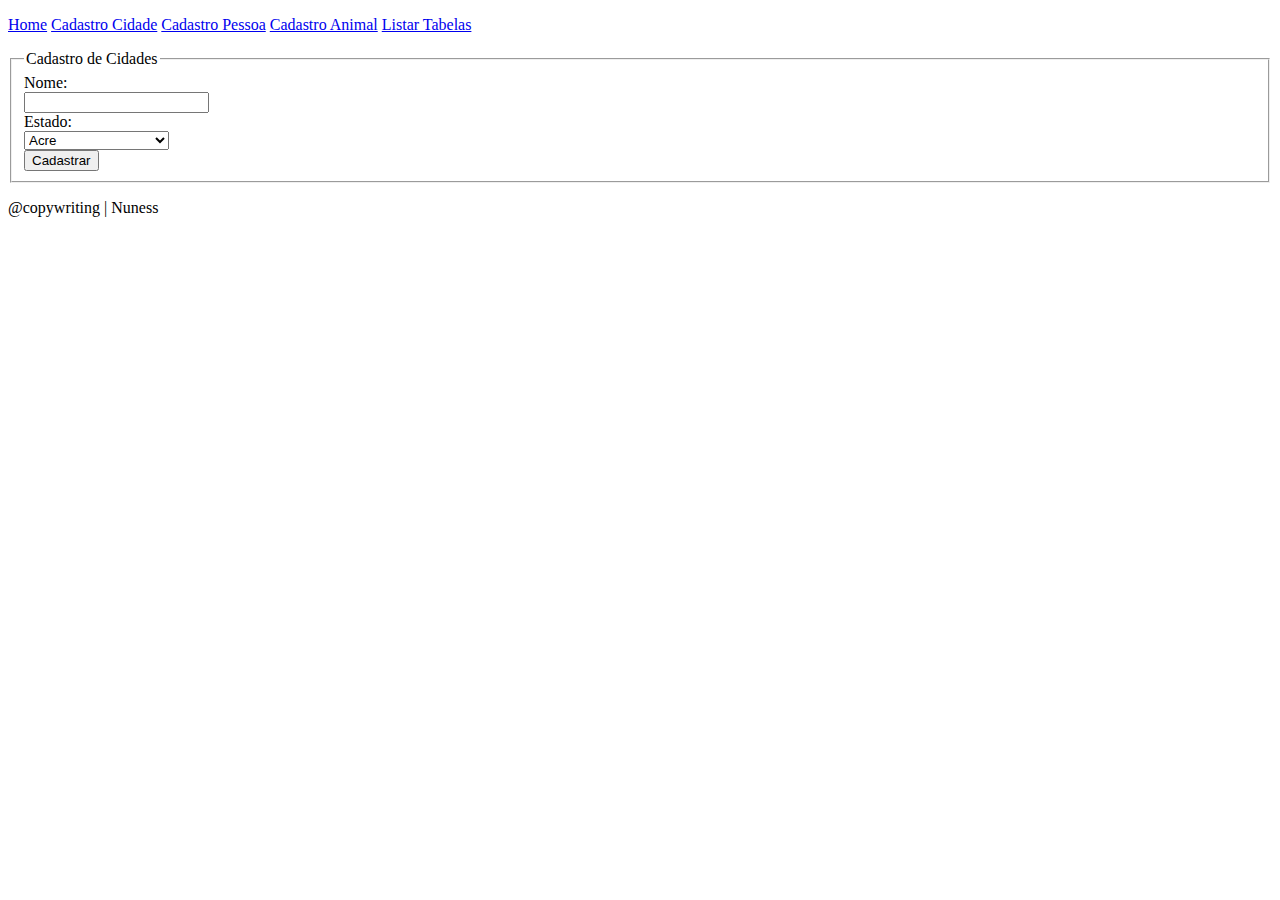
==== cadastrocidade.html @ 5f114320 "29/07" ====
<!DOCTYPE html>
<html lang="pt-BR">
<head>
    <meta charset="UTF-8">
    <meta http-equiv="X-UA-Compatible" content="IE=edge">
    <meta name="viewport" content="width=device-width, initial-scale=1.0">
    <title>forms</title>
    <link rel="stylesheet" href="cadastro1.css">
</head>
<body>
    <header>
        <nav>
            <p><a href="index.html" id="home">Home</a>
            <a href="cadastrocidade.html">Cadastro Cidade</a>
            <a href="cadastropessoa.php">Cadastro Pessoa</a>
            <a href="cadastroAnimal.php">Cadastro Animal</a>
            <a href="listar.php">Listar Tabelas</a></p>
        </nav>
    </header>
    <main>
        <div class="container">
            <form action="cadastroCidade.php" method="post">
                <fieldset>
                <legend>Cadastro de Cidades</legend>
                <div>
                    <label for="nome">Nome:<br></label>
                    <input type="text" name="nome" id="nome">
                </div>
                <div>
                    <label for="nome">Estado:<br></label>
                    <select name="estado" id="estado">
                        <option value="AC">Acre</option>
                        <option value="AL">Alagoas</option>
                        <option value="AP">Amapá</option>
                        <option value="AM">Amazonas</option>
                        <option value="BA">Bahia</option>
                        <option value="CE">Ceará</option>
                        <option value="DF">Distrito Federal</option>
                        <option value="ES">Espírito Santo</option>
                        <option value="GO">Goiás</option>
                        <option value="MA">Maranhão</option>
                        <option value="MT">Mato Grosso</option>
                        <option value="MS">Mato Grosso do Sul</option>
                        <option value="MG">Minas Gerais</option>
                        <option value="PA">Pará</option>
                        <option value="PB">Paraíba</option>
                        <option value="PR">Paraná</option>
                        <option value="PE">Pernambuco</option>
                        <option value="PI">Piauí</option>
                        <option value="RJ">Rio de Janeiro</option>
                        <option value="RN">Rio Grande do Norte</option>
                        <option value="RS">Rio Grande do Sul</option>
                        <option value="RO">Rondônia</option>
                        <option value="RR">Roraima</option>
                        <option value="SC">Santa Catarina</option>
                        <option value="SP">São Paulo</option>
                        <option value="SE">Sergipe</option>
                        <option value="TO">Tocantins</option>
                    </select>
                </div>
                <div>
                    <button type="submit">Cadastrar</button>
                </div>
            </fieldset>
            </form>
        </div>
    </main>
    <footer>
        <p>@copywriting | Nuness</p>
    </footer>
</body>
</html>
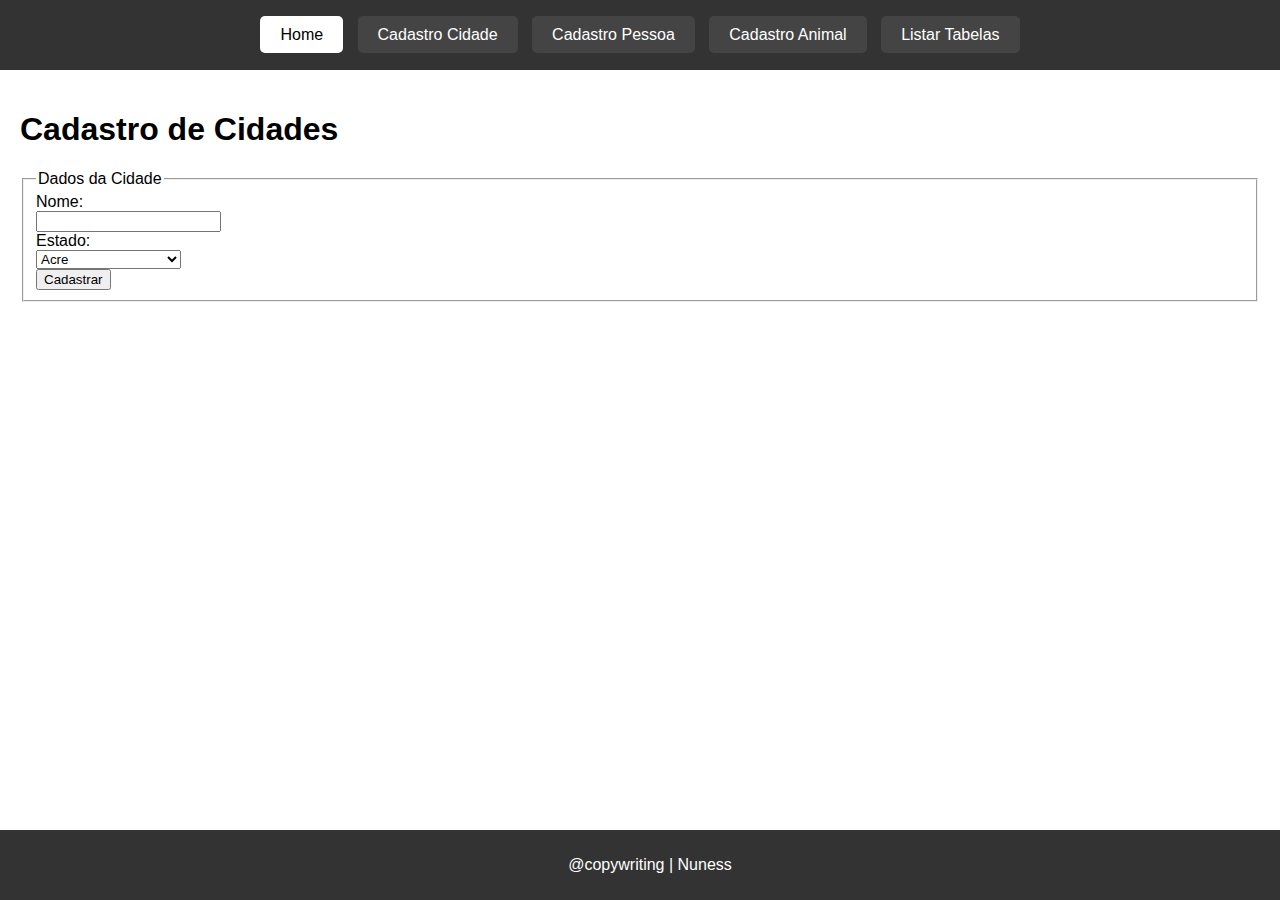
==== commit 63ee16ff: "31/07 alterações" ====
--- a/cadastrocidade.html
+++ b/cadastrocidade.html
@@ -5,7 +5,7 @@
     <meta http-equiv="X-UA-Compatible" content="IE=edge">
     <meta name="viewport" content="width=device-width, initial-scale=1.0">
     <title>forms</title>
-    <link rel="stylesheet" href="cadastro1.css">
+    <link rel="stylesheet" href="style.css">
 </head>
 <body>
     <header>
@@ -19,9 +19,10 @@
     </header>
     <main>
         <div class="container">
+            <h1>Cadastro de Cidades</h1>
             <form action="cadastroCidade.php" method="post">
                 <fieldset>
-                <legend>Cadastro de Cidades</legend>
+                <legend>Dados da Cidade</legend>
                 <div>
                     <label for="nome">Nome:<br></label>
                     <input type="text" name="nome" id="nome">
--- a/style.css
+++ b/style.css
@@ -0,0 +1,47 @@
+body {
+    font-family: Arial, sans-serif;
+    margin: 0;
+    padding: 0;
+}
+header {
+    background-color: #333;
+    color: white;
+    padding: 10px;
+    text-align: center;
+}
+header nav {
+    margin: 0;
+    padding: 0;
+}
+header nav a {
+    color: white;
+    text-decoration: none;
+    padding: 10px 20px;
+    margin: 0 5px;
+    background-color: #444;
+    border-radius: 5px;
+}
+header nav a:hover {
+    background-color: #000;
+}
+main {
+    padding: 20px;
+}
+footer {
+    background-color: #333;
+    color: white;
+    text-align: center;
+    padding: 10px;
+    position: fixed;
+    bottom: 0;
+    width: 100%;
+}
+
+#home{
+    background-color: #ffff;
+    color: #000;
+}
+
+#home nav a{
+    background-color: #444;
+}